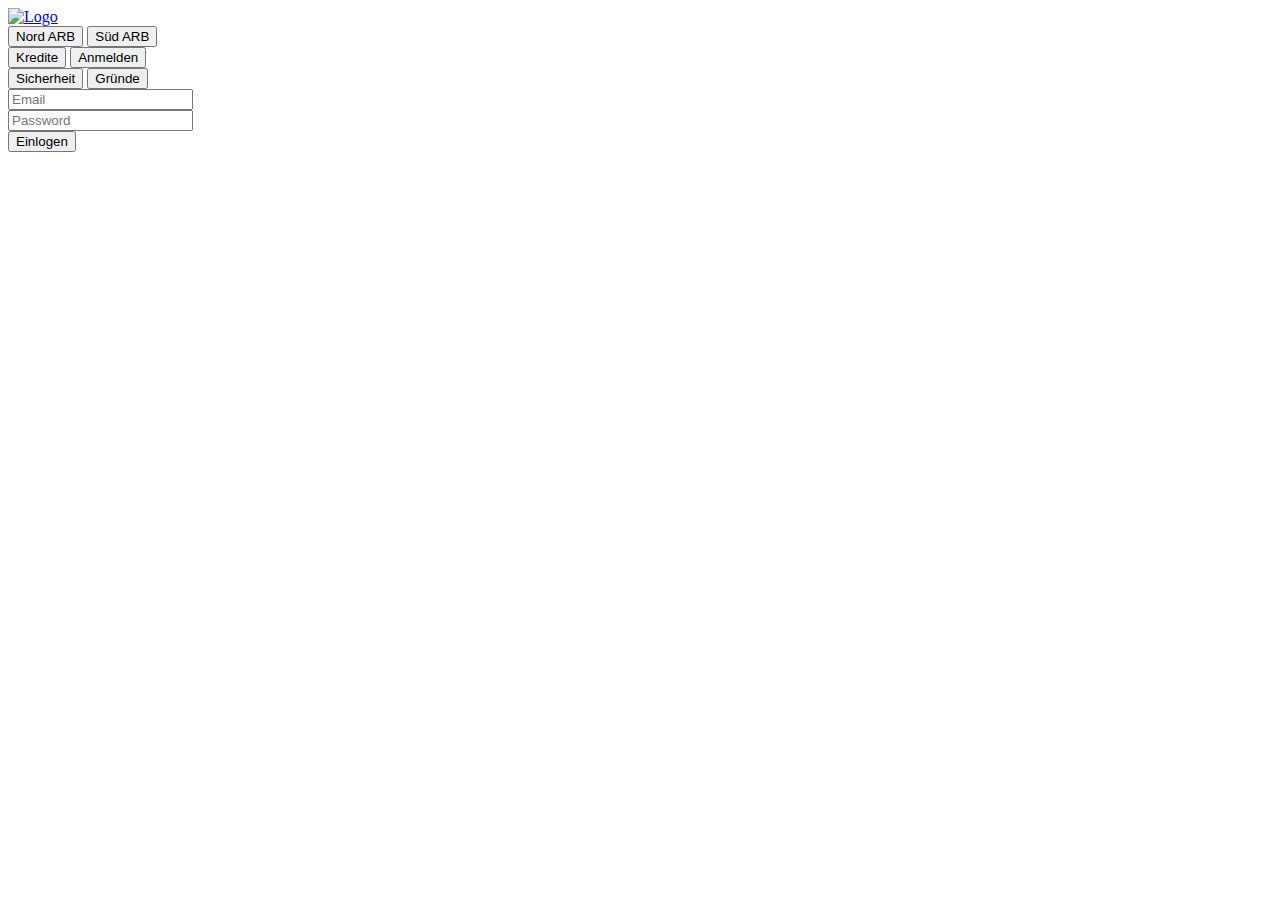
==== login.html @ 4ce04d87 "Add files via upload" ====
<!DOCTYPE html>
<html lang="de" dir="ltr">
  <head>
    <meta charset="utf-8" />
    <meta name="application-name" content="UASSRs First Bank" />
    <title>Alkaltostinian National Bank Login</title>
    <link rel="stylesheet" href="/css/anb.css" />
    <script src="./js/login.js"></script>
    <link
      rel="shortcut icon"
      href="./picture/Haupt-Logo.png"
      type="image/x-icon"
    />
  </head>
  <body>
    <header>
      <div class="up">
        <a href="index.html"
          ><img id="logo" src="./picture/Haupt-Logo.png" alt="Logo"
        /></a>
      </div>
      <div class="down">
        <div class="left">
          <a><button type="button">Nord ARB</button></a>
          <a><button type="button">Süd ARB</button></a>
        </div>
        <div class="middle">
          <a href="kredit-out.html"><button type="button">Kredite</button></a>
          <a href="login.html"><button type="button">Anmelden</button></a>
        </div>
        <div class="right">
          <a><button type="button">Sicherheit</button></a>
          <a><button type="button">Gründe</button></a>
        </div>
      </div>
    </header>
    <div class="login">
      <div class="form">
        <form method="Post" autocomplete="off">
          <input
            type="email"
            placeholder="Email"
            name="email"
            id="email"
          /><br />
          <input
            type="password"
            placeholder="Password"
            name="passw"
            id="pasw"
          /><br />
          <button type="button" id="login">Einlogen</button><br />
        </form>
      </div>
    </div>
  </body>
</html>
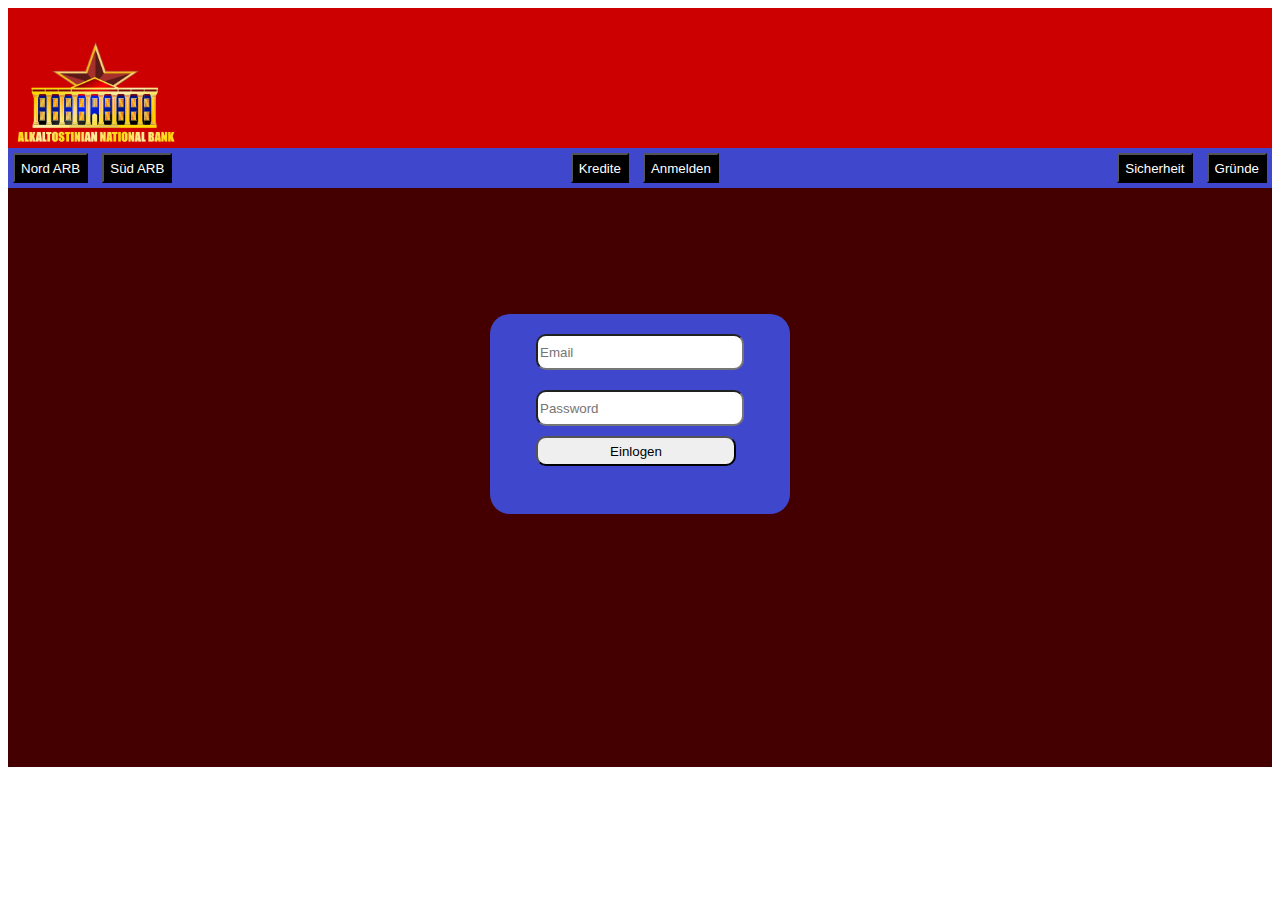
==== commit ae2272ed: ". Added" ====
--- a/login.html
+++ b/login.html
@@ -4,7 +4,7 @@
     <meta charset="utf-8" />
     <meta name="application-name" content="UASSRs First Bank" />
     <title>Alkaltostinian National Bank Login</title>
-    <link rel="stylesheet" href="/css/anb.css" />
+    <link rel="stylesheet" href="./css/anb.css" />
     <script src="./js/login.js"></script>
     <link
       rel="shortcut icon"
--- a/css/anb.css
+++ b/css/anb.css
@@ -0,0 +1,74 @@
+header .up {
+  height: 150px;
+  width: auto;
+  background-color: #cc0000;
+}
+#logo {
+  width: 175px;
+  height: 175px;
+}
+.down {
+  margin-top: -10px;
+  height: 40px;
+  background-color: #3f48cc;
+  display: flex;
+  justify-content: space-between;
+}
+.down button {
+  color: rgb(255, 255, 255);
+  height: 30px;
+  background-color: black;
+  margin-top: 5px;
+  margin-bottom: 5px;
+  margin-left: 5px;
+  margin-right: 5px;
+}
+.body {
+  height: inherit;
+  width: auto;
+}
+.login {
+  height: auto;
+  width: auto;
+  display: flex;
+  justify-content: space-around;
+  background-color: #440000;
+}
+.form {
+  height: 200px;
+  width: 300px;
+  display: flex;
+  justify-content: space-around;
+  margin-top: 10%;
+  margin-bottom: 20%;
+  background-color: #3f48cc;
+  background-image: none;
+  border-radius: 20px;
+}
+.form input {
+  margin-top: 10px;
+  margin-bottom: 10px;
+}
+#email {
+  margin-top: 20px;
+  width: 200px;
+  height: 30px;
+  border-radius: 10px;
+}
+#pasw {
+  width: 200px;
+  height: 30px;
+  border-radius: 10px;
+  text-size-adjust: 20%;
+}
+#login {
+  width: 200px;
+  height: 30px;
+  border-radius: 10px;
+}
+.wellkome {
+  height: auto;
+  width: auto;
+  display: flex;
+  justify-content: space-around;
+}
